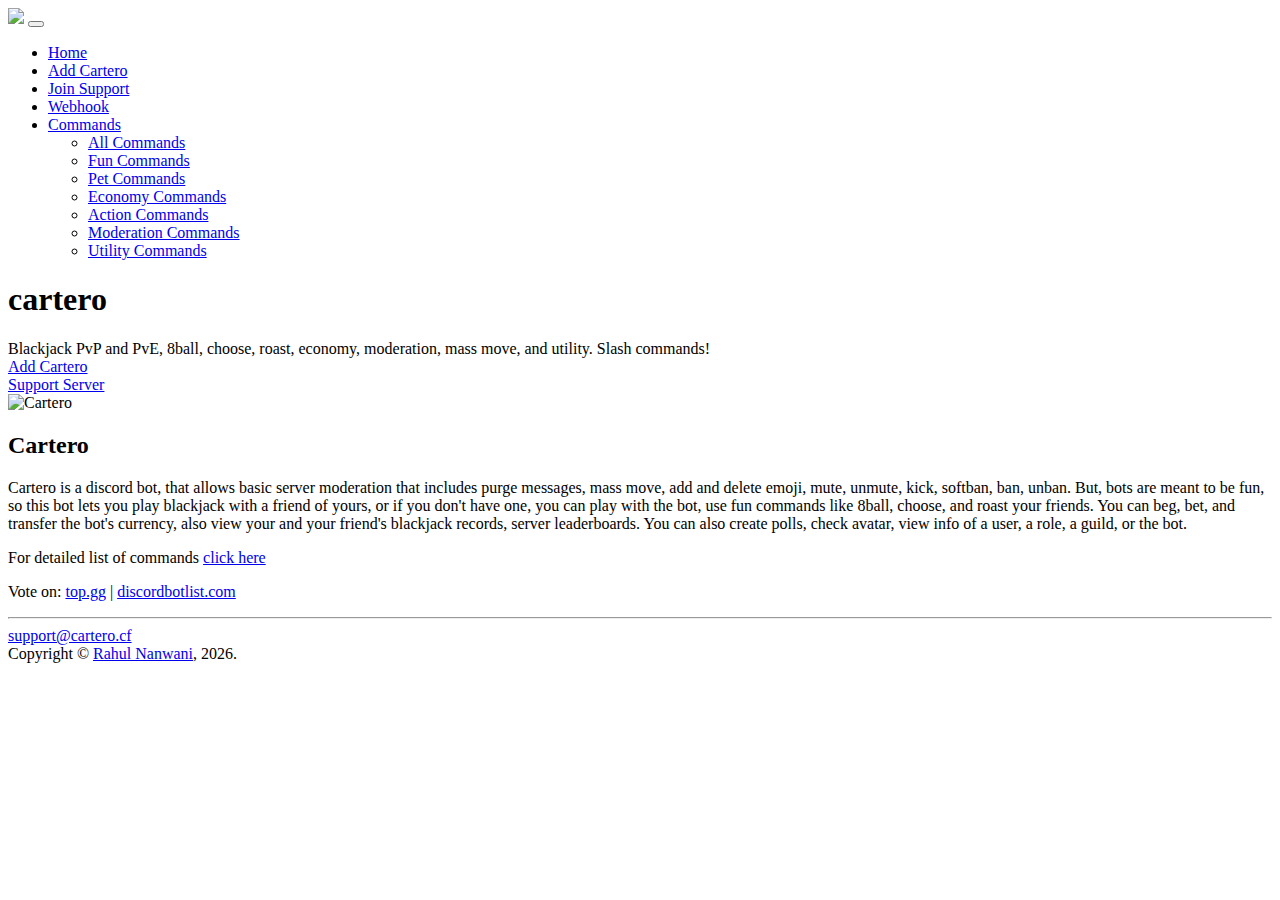
==== index.html @ a1dba472 "A04" ====
<!doctype html>
<html lang="en">

<head>
    <meta charset="utf-8">
    <meta name="description"
        content="Blackjack PvP and PvE, 8ball, choose, roast, economy, moderation, mass move, and utility.">
    <meta name="keywords"
        content="cartero, blackjack, slash command, multiplayer, mass move, 8ball, choose, roast, PvP, PvE, developer, webhook, discord, bot, python, json, aws, commands">
    <meta name="author" content="Rahul Nanwani">
    <meta name="revised" content="Rahul Nanwani, 21/2/2021" />
    <meta name="viewport" content="width=device-width, initial-scale=1">
    <meta property="og:image" itemprop="image" content="assets/thumbnail.png">

    <link rel="icon" href="assets/favicon.png" type="image/png">

    <link href="https://cdn.jsdelivr.net/npm/bootstrap@5.0.0-beta2/dist/css/bootstrap.min.css" rel="stylesheet"
        integrity="sha384-BmbxuPwQa2lc/FVzBcNJ7UAyJxM6wuqIj61tLrc4wSX0szH/Ev+nYRRuWlolflfl" crossorigin="anonymous">

    <link rel="preconnect" href="https://fonts.gstatic.com">
    <link href="https://fonts.googleapis.com/css2?family=Poppins&display=swap" rel="stylesheet">

    <script src="https://unpkg.com/scrollreveal"></script>

    <link rel="stylesheet" href="assets/styles.css">
    <link rel="stylesheet" href="assets/nav.css">
    <link rel="stylesheet" href="assets/index.css">

    <title>Cartero</title>
</head>

<body>
    <header>
        <nav class="navbar navbar-expand-md fixed-top">
            <div class="container-fluid">
                <a class="navbar-brand nav-padding" href="index.html"><img class="brand-img"
                        src="assets/favicon.png"></a>
                <button class="navbar-toggler" onclick="toggleBtn()" type="button" data-bs-toggle="collapse"
                    data-bs-target="#navbarNav" aria-controls="navbarNav" aria-expanded="false"
                    aria-label="Toggle navigation">
                    <i id="nav-btn" class="toggler-btn fas fa-equals"></i>
                </button>
                <div class="collapse navbar-collapse nav-padding justify-content-between" id="navbarNav">
                    <ul class="navbar-nav me-auto ms-auto">
                        <li class="nav-item mx-2">
                            <a class="nav-link" aria-current="page" href="#">Home</a>
                        </li>
                        <li class="nav-item mx-2">
                            <a class="nav-link"
                                href="https://discord.com/api/oauth2/authorize?client_id=801321552250535977&permissions=8&scope=bot%20applications.commands">Add
                                Cartero</a>
                        </li>
                        <li class="nav-item mx-2">
                            <a class="nav-link" href="https://discord.com/invite/bNZefkNqVw">Join Support</a>
                        </li>
                        <li class="nav-item mx-2">
                            <a class="nav-link" href="webhook.html">Webhook</a>
                        </li>
                        <li class="nav-item dropdown mx-2">
                            <a class="nav-link dropdown-toggle" href="#" id="navbarDropdown" role="button"
                                data-bs-toggle="dropdown" aria-expanded="false">
                                Commands
                            </a>
                            <ul class="dropdown-menu" aria-labelledby="navbarDropdown">
                                <li><a class="dropdown-item" href="commands.html">All Commands</a></li>
                                <li><a class="dropdown-item" href="commands.html#fun">Fun Commands</a></li>
                                <li><a class="dropdown-item" href="commands.html#pet">Pet Commands</a></li>
                                <li><a class="dropdown-item" href="commands.html#economy">Economy Commands</a></li>
                                <li><a class="dropdown-item" href="commands.html#action">Action Commands</a></li>
                                <li><a class="dropdown-item" href="commands.html#moderation">Moderation Commands</a>
                                </li>
                                <li><a class="dropdown-item" href="commands.html#utility">Utility Commands</a></li>
                            </ul>
                        </li>
                    </ul>
                    <div class="nav-offset"></div>
                </div>
            </div>
        </nav>
    </header>

    <section id="title">
        <div class="container">
            <h1>cartero</h1>
            <div class="container text-center">
                Blackjack PvP and PvE, 8ball, choose, roast, economy, moderation, mass move, and utility. Slash commands!
                <div class="row">
                    <div class="col-lg-3 col-md-2"></div>
                    <div class="col-lg-3 col-md-4 col-sm-12 text-center my-4">
                        <a class="btn btn-primary"
                            href="https://discord.com/api/oauth2/authorize?client_id=801321552250535977&permissions=8&scope=bot%20applications.commands"
                            target="_blank" role="button"><i class="fas fa-plus"></i> Add Cartero</a>
                    </div>
                    <div class="col-lg-3 col-md-4 col-sm-12 text-center my-auto">
                        <a class="btn btn-primary" href="https://discord.com/invite/bNZefkNqVw" target="_blank"
                            role="button"><i class="fab fa-discord"></i> Support Server</a>
                    </div>
                </div>
            </div>
        </div>
    </section>

    <section id="about">
        <div class="container">
            <div class="row">
                <div class="col-lg-4 col-md-6 text-center my-auto">
                    <img class="rounded-img" src="assets/thumbnail.png" alt="Cartero">
                </div>
                <div class="col-lg-8 col-md-6 my-4">
                    <h2 class="text-center">Cartero</h2>
                    <p>
                        Cartero is a discord bot, that allows basic server moderation that includes purge messages, mass
                        move, add and delete emoji, mute, unmute, kick, softban, ban, unban. But, bots are meant to be fun, so
                        this bot lets you play blackjack with a friend of yours, or if you don't have one, you can play
                        with the bot, use fun commands like 8ball, choose, and roast your friends. You can beg, bet, and
                        transfer the bot's currency, also view your and your friend's blackjack records, server
                        leaderboards. You can also create polls, check avatar, view info of a user, a role, a guild, or
                        the bot.
                    </p>
                    <p>
                        For detailed list of commands <a href="commands.html">click here</a>
                    </p>
                    <p>
                        Vote on: <a href="https://top.gg/bot/801321552250535977/vote">top.gg</a> |
                        <a href="https://discordbotlist.com/bots/cartero/upvote">discordbotlist.com</a>
                    </p>
                </div>
            </div>
        </div>
    </section>

    <footer id="contact">
        <div class="container text-center copyright-footer">
            <hr>
            <div class="row">
                <div class="col-lg-6 col-md-6 my-2">
                    <a class="footer-link" href="mailto:support@cartero.cf" role="button">
                        <i class="fas fa-envelope"></i> support@cartero.cf</a>
                </div>
                <div class="col-lg-6 col-md-6 my-2">
                    <span>Copyright © <a class="footer-link" href="https://rahulnanwani.tk/">Rahul Nanwani</a>,
                        <script>document.write(new Date().getFullYear())</script>.
                    </span>
                </div>
            </div>
        </div>
    </footer>


    <script src="https://cdn.jsdelivr.net/npm/bootstrap@5.0.0-beta2/dist/js/bootstrap.min.js"
        integrity="sha384-nsg8ua9HAw1y0W1btsyWgBklPnCUAFLuTMS2G72MMONqmOymq585AcH49TLBQObG"
        crossorigin="anonymous"></script>
    <script src="https://kit.fontawesome.com/e859d7b925.js" crossorigin="anonymous"></script>
    <script src="https://discordbotlist.com/widget/index.js" async></script>
    <script src="assets/index.js"></script>
    <script src="assets/nav.js"></script>
</body>

</html>
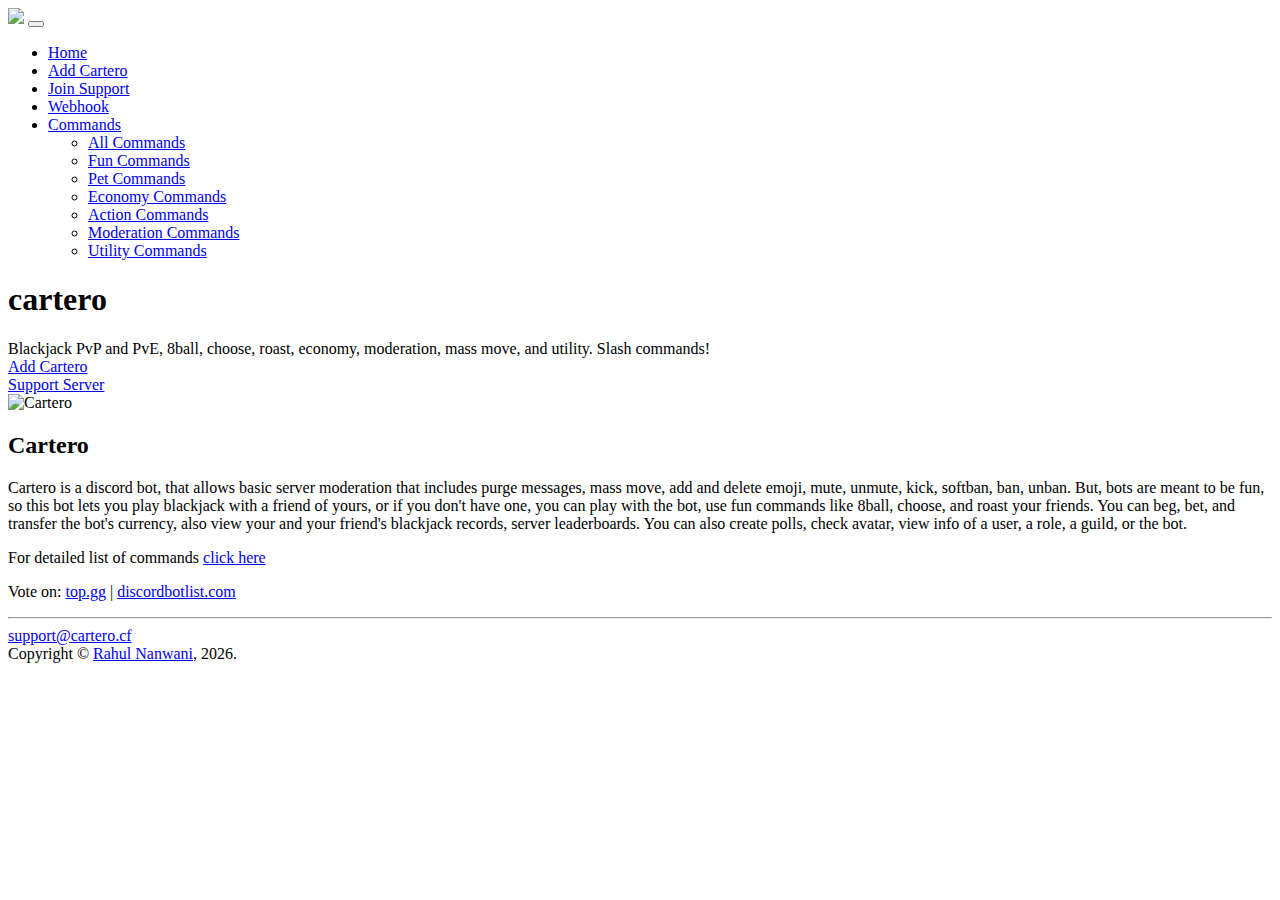
==== commit f9fef83a: "Update Invite URL" ====
--- a/index.html
+++ b/index.html
@@ -47,7 +47,7 @@
                         </li>
                         <li class="nav-item mx-2">
                             <a class="nav-link"
-                                href="https://discord.com/api/oauth2/authorize?client_id=801321552250535977&permissions=8&scope=bot%20applications.commands">Add
+                                href="https://discord.com/api/oauth2/authorize?client_id=801321552250535977&permissions=1359342678&scope=bot%20applications.commands">Add
                                 Cartero</a>
                         </li>
                         <li class="nav-item mx-2">
@@ -88,7 +88,7 @@
                     <div class="col-lg-3 col-md-2"></div>
                     <div class="col-lg-3 col-md-4 col-sm-12 text-center my-4">
                         <a class="btn btn-primary"
-                            href="https://discord.com/api/oauth2/authorize?client_id=801321552250535977&permissions=8&scope=bot%20applications.commands"
+                            href="https://discord.com/api/oauth2/authorize?client_id=801321552250535977&permissions=1359342678&scope=bot%20applications.commands"
                             target="_blank" role="button"><i class="fas fa-plus"></i> Add Cartero</a>
                     </div>
                     <div class="col-lg-3 col-md-4 col-sm-12 text-center my-auto">
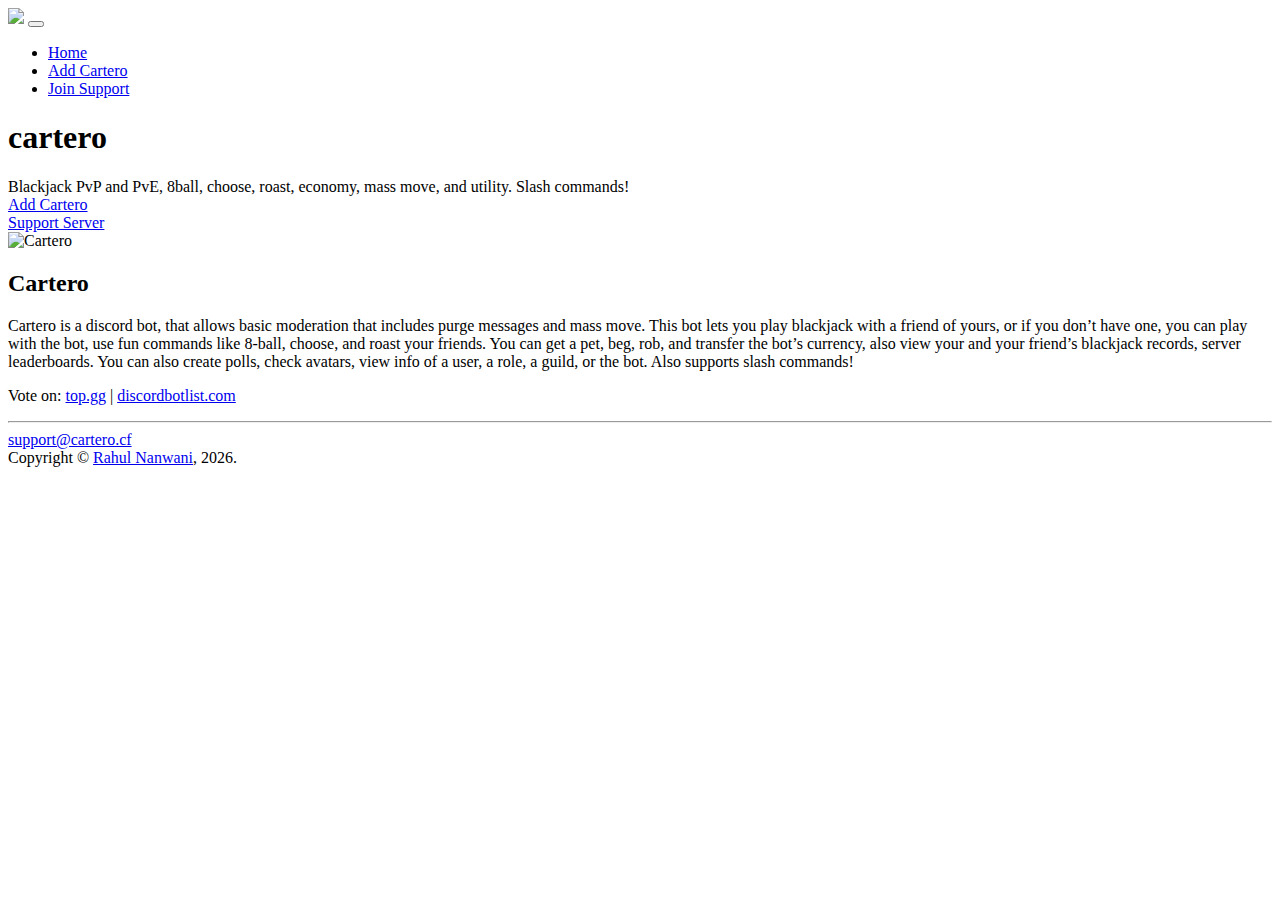
==== commit 373021cc: "Update index.html" ====
--- a/index.html
+++ b/index.html
@@ -53,25 +53,6 @@
                         <li class="nav-item mx-2">
                             <a class="nav-link" href="https://discord.com/invite/bNZefkNqVw">Join Support</a>
                         </li>
-                        <li class="nav-item mx-2">
-                            <a class="nav-link" href="webhook.html">Webhook</a>
-                        </li>
-                        <li class="nav-item dropdown mx-2">
-                            <a class="nav-link dropdown-toggle" href="#" id="navbarDropdown" role="button"
-                                data-bs-toggle="dropdown" aria-expanded="false">
-                                Commands
-                            </a>
-                            <ul class="dropdown-menu" aria-labelledby="navbarDropdown">
-                                <li><a class="dropdown-item" href="commands.html">All Commands</a></li>
-                                <li><a class="dropdown-item" href="commands.html#fun">Fun Commands</a></li>
-                                <li><a class="dropdown-item" href="commands.html#pet">Pet Commands</a></li>
-                                <li><a class="dropdown-item" href="commands.html#economy">Economy Commands</a></li>
-                                <li><a class="dropdown-item" href="commands.html#action">Action Commands</a></li>
-                                <li><a class="dropdown-item" href="commands.html#moderation">Moderation Commands</a>
-                                </li>
-                                <li><a class="dropdown-item" href="commands.html#utility">Utility Commands</a></li>
-                            </ul>
-                        </li>
                     </ul>
                     <div class="nav-offset"></div>
                 </div>
@@ -83,7 +64,7 @@
         <div class="container">
             <h1>cartero</h1>
             <div class="container text-center">
-                Blackjack PvP and PvE, 8ball, choose, roast, economy, moderation, mass move, and utility. Slash commands!
+                Blackjack PvP and PvE, 8ball, choose, roast, economy, mass move, and utility. Slash commands!
                 <div class="row">
                     <div class="col-lg-3 col-md-2"></div>
                     <div class="col-lg-3 col-md-4 col-sm-12 text-center my-4">
@@ -109,16 +90,7 @@
                 <div class="col-lg-8 col-md-6 my-4">
                     <h2 class="text-center">Cartero</h2>
                     <p>
-                        Cartero is a discord bot, that allows basic server moderation that includes purge messages, mass
-                        move, add and delete emoji, mute, unmute, kick, softban, ban, unban. But, bots are meant to be fun, so
-                        this bot lets you play blackjack with a friend of yours, or if you don't have one, you can play
-                        with the bot, use fun commands like 8ball, choose, and roast your friends. You can beg, bet, and
-                        transfer the bot's currency, also view your and your friend's blackjack records, server
-                        leaderboards. You can also create polls, check avatar, view info of a user, a role, a guild, or
-                        the bot.
-                    </p>
-                    <p>
-                        For detailed list of commands <a href="commands.html">click here</a>
+                        Cartero is a discord bot, that allows basic moderation that includes purge messages and mass move. This bot lets you play blackjack with a friend of yours, or if you don’t have one, you can play with the bot, use fun commands like 8-ball, choose, and roast your friends. You can get a pet, beg, rob, and transfer the bot’s currency, also view your and your friend’s blackjack records, server leaderboards. You can also create polls, check avatars, view info of a user, a role, a guild, or the bot. Also supports slash commands!  
                     </p>
                     <p>
                         Vote on: <a href="https://top.gg/bot/801321552250535977/vote">top.gg</a> |
